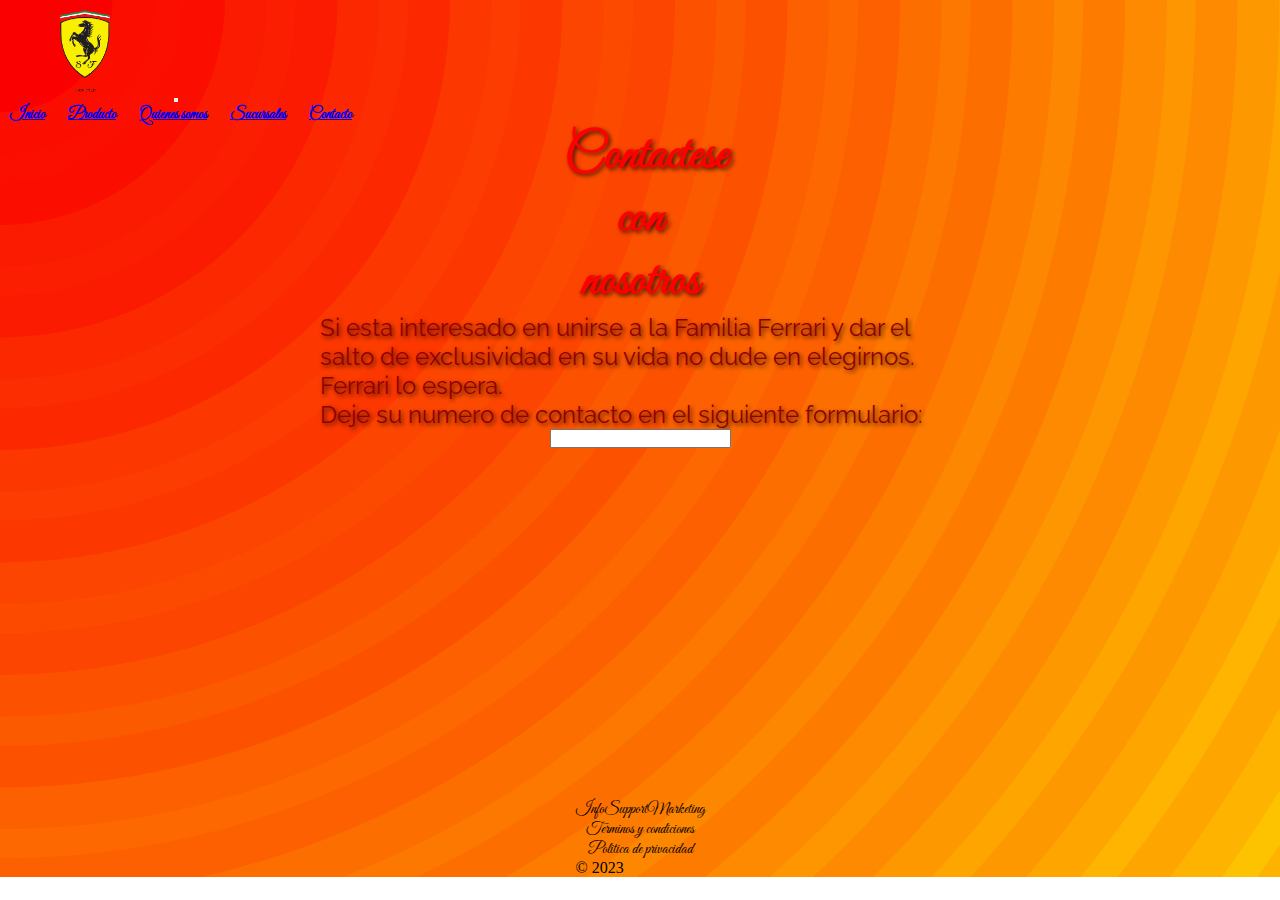
==== secciones/contacto.html @ 32e76b54 "Se agrega el proyecto" ====
<!DOCTYPE html>
<html lang="en">

<head>
    <meta charset="UTF-8">
    <meta http-equiv="X-UA-Compatible" content="IE=edge">
    <meta name="viewport" content="width=device-width, initial-scale=1.0">
    <title>Contacto</title>
    <link rel="shortcut icon" href="../recursos/imagenes/450_1000.jpg">
    <link rel="stylesheet" href="../css/style.css">
    <link rel="preconnect" href="https://fonts.googleapis.com">
    <link rel="preconnect" href="https://fonts.gstatic.com" crossorigin>
    <link href="https://fonts.googleapis.com/css2?family=Great+Vibes&display=swap" rel="stylesheet">
    <link rel="preconnect" href="https://fonts.googleapis.com">
    <link rel="preconnect" href="https://fonts.gstatic.com" crossorigin>
    <link href="https://fonts.googleapis.com/css2?family=Raleway:wght@200&display=swap" rel="stylesheet">
    <link href="https://cdn.jsdelivr.net/npm/bootstrap@5.3.0-alpha3/dist/css/bootstrap.min.css" rel="stylesheet"
        integrity="sha384-KK94CHFLLe+nY2dmCWGMq91rCGa5gtU4mk92HdvYe+M/SXH301p5ILy+dN9+nJOZ" crossorigin="anonymous">
</head>

<body>
    <!-- ENCABEZADO -->
    <header>
        <nav class="navbar navbar-expand-lg bg-body-tertiary">
            <div class="container-fluid">
                <img class="logo" src="../recursos/imagenes/ferrari-emblem-2002-removebg-preview.png"
                    alt="Logo Ferrari">
                <button class="navbar-toggler" type="button" data-bs-toggle="collapse" data-bs-target="#navbarNav"
                    aria-controls="navbarNav" aria-expanded="false" aria-label="Toggle navigation">
                    <span class="navbar-toggler-icon"></span>
                </button>
                <div class="collapse navbar-collapse" id="navbarNav">
                    <ul class="navbar-nav">
                        <li class="nav-item">
                            <a class="nav-link active" aria-current="page" href="../index.html">Inicio</a>
                        </li>
                        <li class="nav-item">
                            <a class="nav-link active" aria-current="page"
                                href="../secciones/producto.html">Producto</a>
                        </li>
                        <li class="nav-item">
                            <a class="nav-link active" aria-current="page"
                                href="../secciones/quienes-somos.html">Quienes
                                somos</a>
                        </li>
                        <li class="nav-item">
                            <a class="nav-link active" aria-current="page"
                                href="../secciones/sucursales.html">Sucursales</a>
                        </li>
                        <li class="nav-item">
                            <a class="nav-link active" aria-current="page"
                                href="../secciones/contacto.html">Contacto</a>
                        </li>
                    </ul>
                </div>
            </div>
        </nav>
    </header>
    <!-- CONTENIDO PRINCIPAL -->
    <main>
        <div class="flex-padre">
            <h1>Contactese con nosotros</h1>
            <p>
                Si esta interesado en unirse a la Familia Ferrari y dar el salto de exclusividad en su vida no dude en
                elegirnos. Ferrari lo espera.
            </p>
            <p>Deje su numero de contacto en el siguiente formulario:</p>
            <form action="#" method="get"></form>
            <input type="tel">
        </div>
    </main>
    <!-- PIE DE PAGINA -->
    <footer>
        <footer class="footer">

            <section>

                <div class="soporte">
                    <a href="#">Info</a>
                    <a href="#">Support</a>
                    <a href="#">Marketing</a>
                </div>

                <div class="terminos">
                    <a href="#">Terminos y condiciones</a>
                    <a href="#">Politica de privacidad</a>
                </div>

                <div class="copy">

                    &copy 2023

                </div>

            </section>

        </footer>
    </footer>
    <script src="https://cdn.jsdelivr.net/npm/bootstrap@5.3.0-alpha3/dist/js/bootstrap.bundle.min.js"
        integrity="sha384-ENjdO4Dr2bkBIFxQpeoTz1HIcje39Wm4jDKdf19U8gI4ddQ3GYNS7NTKfAdVQSZe"
        crossorigin="anonymous"></script>
</body>

</html>
---- css/style.css ----
/* HEADER */
.navbar {
    padding: 0 !important;

}

.logo {
    width: 170px;
    height: 100px;
}

.container-fluid {
    background-color: #FFFF00;
    background-image: url("data:image/svg+xml,%3Csvg xmlns='http://www.w3.org/2000/svg' width='100%25' height='100%25' viewBox='0 0 1600 800'%3E%3Cg stroke='%23FF0000' stroke-width='74.3' stroke-opacity='0.08' %3E%3Ccircle fill='%23FFFF00' cx='0' cy='0' r='1800'/%3E%3Ccircle fill='%23fff000' cx='0' cy='0' r='1700'/%3E%3Ccircle fill='%23ffe100' cx='0' cy='0' r='1600'/%3E%3Ccircle fill='%23fed200' cx='0' cy='0' r='1500'/%3E%3Ccircle fill='%23fec300' cx='0' cy='0' r='1400'/%3E%3Ccircle fill='%23feb400' cx='0' cy='0' r='1300'/%3E%3Ccircle fill='%23fea500' cx='0' cy='0' r='1200'/%3E%3Ccircle fill='%23fd9600' cx='0' cy='0' r='1100'/%3E%3Ccircle fill='%23fd8700' cx='0' cy='0' r='1000'/%3E%3Ccircle fill='%23fd7800' cx='0' cy='0' r='900'/%3E%3Ccircle fill='%23fd6900' cx='0' cy='0' r='800'/%3E%3Ccircle fill='%23fc5a00' cx='0' cy='0' r='700'/%3E%3Ccircle fill='%23fc4b00' cx='0' cy='0' r='600'/%3E%3Ccircle fill='%23fc3c00' cx='0' cy='0' r='500'/%3E%3Ccircle fill='%23fc2d00' cx='0' cy='0' r='400'/%3E%3Ccircle fill='%23fb1e00' cx='0' cy='0' r='300'/%3E%3Ccircle fill='%23fb0f00' cx='0' cy='0' r='200'/%3E%3Ccircle fill='%23FB0000' cx='0' cy='0' r='100'/%3E%3C/g%3E%3C/svg%3E");
    background-attachment: fixed;
    background-size: cover;
}

* {
    margin: 0;
    padding: 0;
}

ul {
    font-family: 'Great Vibes', cursive;
}

nav ul li {
    display: inline;
    text-align: right;
    margin: 10px;
    font-weight: bold;
    padding: 0px;
}


/* MAIN */
main {
    background-color: #FFFF00;
    background-image: url("data:image/svg+xml,%3Csvg xmlns='http://www.w3.org/2000/svg' width='100%25' height='100%25' viewBox='0 0 1600 800'%3E%3Cg stroke='%23FF0000' stroke-width='74.3' stroke-opacity='0.08' %3E%3Ccircle fill='%23FFFF00' cx='0' cy='0' r='1800'/%3E%3Ccircle fill='%23fff000' cx='0' cy='0' r='1700'/%3E%3Ccircle fill='%23ffe100' cx='0' cy='0' r='1600'/%3E%3Ccircle fill='%23fed200' cx='0' cy='0' r='1500'/%3E%3Ccircle fill='%23fec300' cx='0' cy='0' r='1400'/%3E%3Ccircle fill='%23feb400' cx='0' cy='0' r='1300'/%3E%3Ccircle fill='%23fea500' cx='0' cy='0' r='1200'/%3E%3Ccircle fill='%23fd9600' cx='0' cy='0' r='1100'/%3E%3Ccircle fill='%23fd8700' cx='0' cy='0' r='1000'/%3E%3Ccircle fill='%23fd7800' cx='0' cy='0' r='900'/%3E%3Ccircle fill='%23fd6900' cx='0' cy='0' r='800'/%3E%3Ccircle fill='%23fc5a00' cx='0' cy='0' r='700'/%3E%3Ccircle fill='%23fc4b00' cx='0' cy='0' r='600'/%3E%3Ccircle fill='%23fc3c00' cx='0' cy='0' r='500'/%3E%3Ccircle fill='%23fc2d00' cx='0' cy='0' r='400'/%3E%3Ccircle fill='%23fb1e00' cx='0' cy='0' r='300'/%3E%3Ccircle fill='%23fb0f00' cx='0' cy='0' r='200'/%3E%3Ccircle fill='%23FB0000' cx='0' cy='0' r='100'/%3E%3C/g%3E%3C/svg%3E");
    background-attachment: fixed;
    background-size: cover;
    color: rgb(144, 0, 0);
    margin-bottom: 0;
    min-height: 75vh;
    text-shadow: 0.125em 0.125em 0.25em rgba(0, 0, 0, 0.703);
}

h1 {
    text-align: center;
    color: red;
    font-size: 50px;
    font-family: 'Great Vibes', cursive;
}

h2 {
    text-align: center;
    color: red;
    font-family: 'Great Vibes', cursive;
}

p {
    font-family: 'Raleway', sans-serif;
    font-size: 24px;
}


.img-texto {
    display: flex;
    flex-direction: row;
    justify-content: center;
}

.flex-padre {
    display: flex;
    flex-direction: column;
    justify-content: center;
    align-items: center;
}

.flex-padre p {
    width: 50vw;
}

.imagencar {
    width: 350px;
    margin-right: 10%;
    margin-top: 10%;
    border-radius: 30px;
}


.flex-padre h1 {
    width: 150px;
}

/* FOOTER */
footer {
    display: flex;
    justify-content: center;
    background-color: #FFFF00;
    background-image: url("data:image/svg+xml,%3Csvg xmlns='http://www.w3.org/2000/svg' width='100%25' height='100%25' viewBox='0 0 1600 800'%3E%3Cg stroke='%23FF0000' stroke-width='74.3' stroke-opacity='0.08' %3E%3Ccircle fill='%23FFFF00' cx='0' cy='0' r='1800'/%3E%3Ccircle fill='%23fff000' cx='0' cy='0' r='1700'/%3E%3Ccircle fill='%23ffe100' cx='0' cy='0' r='1600'/%3E%3Ccircle fill='%23fed200' cx='0' cy='0' r='1500'/%3E%3Ccircle fill='%23fec300' cx='0' cy='0' r='1400'/%3E%3Ccircle fill='%23feb400' cx='0' cy='0' r='1300'/%3E%3Ccircle fill='%23fea500' cx='0' cy='0' r='1200'/%3E%3Ccircle fill='%23fd9600' cx='0' cy='0' r='1100'/%3E%3Ccircle fill='%23fd8700' cx='0' cy='0' r='1000'/%3E%3Ccircle fill='%23fd7800' cx='0' cy='0' r='900'/%3E%3Ccircle fill='%23fd6900' cx='0' cy='0' r='800'/%3E%3Ccircle fill='%23fc5a00' cx='0' cy='0' r='700'/%3E%3Ccircle fill='%23fc4b00' cx='0' cy='0' r='600'/%3E%3Ccircle fill='%23fc3c00' cx='0' cy='0' r='500'/%3E%3Ccircle fill='%23fc2d00' cx='0' cy='0' r='400'/%3E%3Ccircle fill='%23fb1e00' cx='0' cy='0' r='300'/%3E%3Ccircle fill='%23fb0f00' cx='0' cy='0' r='200'/%3E%3Ccircle fill='%23FB0000' cx='0' cy='0' r='100'/%3E%3C/g%3E%3C/svg%3E");
    background-attachment: fixed;
    background-size: cover;
    height: auto;

}

.soporte a,
.terminos a {
    display: flex;
    justify-content: space-around;
    text-decoration: none;
    list-style: none;
    color: black;
    font-family: 'Great Vibes', cursive;
}

.soporte {
    display: flex;
    flex-direction: row;
    justify-content: space-between;
}
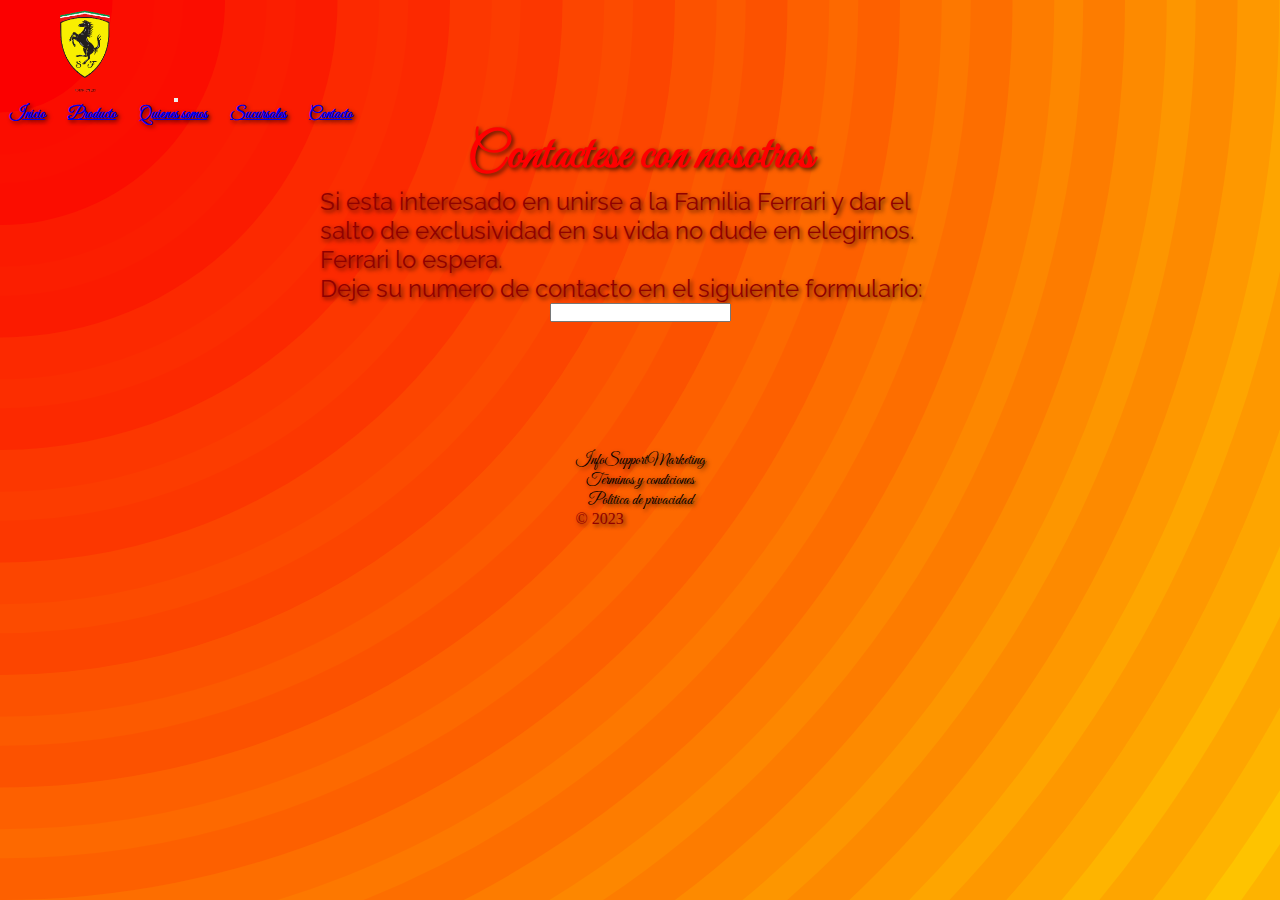
==== commit 5b78bdd0: "arreglando errores" ====
--- a/secciones/contacto.html
+++ b/secciones/contacto.html
@@ -22,7 +22,7 @@
     <!-- ENCABEZADO -->
     <header>
         <nav class="navbar navbar-expand-lg bg-body-tertiary">
-            <div class="container-fluid">
+            <div class="container-fluid fondonav">
                 <img class="logo" src="../recursos/imagenes/ferrari-emblem-2002-removebg-preview.png"
                     alt="Logo Ferrari">
                 <button class="navbar-toggler" type="button" data-bs-toggle="collapse" data-bs-target="#navbarNav"
--- a/css/style.css
+++ b/css/style.css
@@ -1,3 +1,8 @@
+* {
+    margin: 0;
+    padding: 0;
+}
+
 /* HEADER */
 .navbar {
     padding: 0 !important;
@@ -9,20 +14,11 @@
     height: 100px;
 }
 
-.container-fluid {
+.fondonav {
     background-color: #FFFF00;
     background-image: url("data:image/svg+xml,%3Csvg xmlns='http://www.w3.org/2000/svg' width='100%25' height='100%25' viewBox='0 0 1600 800'%3E%3Cg stroke='%23FF0000' stroke-width='74.3' stroke-opacity='0.08' %3E%3Ccircle fill='%23FFFF00' cx='0' cy='0' r='1800'/%3E%3Ccircle fill='%23fff000' cx='0' cy='0' r='1700'/%3E%3Ccircle fill='%23ffe100' cx='0' cy='0' r='1600'/%3E%3Ccircle fill='%23fed200' cx='0' cy='0' r='1500'/%3E%3Ccircle fill='%23fec300' cx='0' cy='0' r='1400'/%3E%3Ccircle fill='%23feb400' cx='0' cy='0' r='1300'/%3E%3Ccircle fill='%23fea500' cx='0' cy='0' r='1200'/%3E%3Ccircle fill='%23fd9600' cx='0' cy='0' r='1100'/%3E%3Ccircle fill='%23fd8700' cx='0' cy='0' r='1000'/%3E%3Ccircle fill='%23fd7800' cx='0' cy='0' r='900'/%3E%3Ccircle fill='%23fd6900' cx='0' cy='0' r='800'/%3E%3Ccircle fill='%23fc5a00' cx='0' cy='0' r='700'/%3E%3Ccircle fill='%23fc4b00' cx='0' cy='0' r='600'/%3E%3Ccircle fill='%23fc3c00' cx='0' cy='0' r='500'/%3E%3Ccircle fill='%23fc2d00' cx='0' cy='0' r='400'/%3E%3Ccircle fill='%23fb1e00' cx='0' cy='0' r='300'/%3E%3Ccircle fill='%23fb0f00' cx='0' cy='0' r='200'/%3E%3Ccircle fill='%23FB0000' cx='0' cy='0' r='100'/%3E%3C/g%3E%3C/svg%3E");
     background-attachment: fixed;
     background-size: cover;
-}
-
-* {
-    margin: 0;
-    padding: 0;
-}
-
-ul {
-    font-family: 'Great Vibes', cursive;
 }
 
 nav ul li {
@@ -31,18 +27,17 @@
     margin: 10px;
     font-weight: bold;
     padding: 0px;
+    font-family: 'Great Vibes', cursive;
 }
 
 
 /* MAIN */
-main {
+body {
     background-color: #FFFF00;
     background-image: url("data:image/svg+xml,%3Csvg xmlns='http://www.w3.org/2000/svg' width='100%25' height='100%25' viewBox='0 0 1600 800'%3E%3Cg stroke='%23FF0000' stroke-width='74.3' stroke-opacity='0.08' %3E%3Ccircle fill='%23FFFF00' cx='0' cy='0' r='1800'/%3E%3Ccircle fill='%23fff000' cx='0' cy='0' r='1700'/%3E%3Ccircle fill='%23ffe100' cx='0' cy='0' r='1600'/%3E%3Ccircle fill='%23fed200' cx='0' cy='0' r='1500'/%3E%3Ccircle fill='%23fec300' cx='0' cy='0' r='1400'/%3E%3Ccircle fill='%23feb400' cx='0' cy='0' r='1300'/%3E%3Ccircle fill='%23fea500' cx='0' cy='0' r='1200'/%3E%3Ccircle fill='%23fd9600' cx='0' cy='0' r='1100'/%3E%3Ccircle fill='%23fd8700' cx='0' cy='0' r='1000'/%3E%3Ccircle fill='%23fd7800' cx='0' cy='0' r='900'/%3E%3Ccircle fill='%23fd6900' cx='0' cy='0' r='800'/%3E%3Ccircle fill='%23fc5a00' cx='0' cy='0' r='700'/%3E%3Ccircle fill='%23fc4b00' cx='0' cy='0' r='600'/%3E%3Ccircle fill='%23fc3c00' cx='0' cy='0' r='500'/%3E%3Ccircle fill='%23fc2d00' cx='0' cy='0' r='400'/%3E%3Ccircle fill='%23fb1e00' cx='0' cy='0' r='300'/%3E%3Ccircle fill='%23fb0f00' cx='0' cy='0' r='200'/%3E%3Ccircle fill='%23FB0000' cx='0' cy='0' r='100'/%3E%3C/g%3E%3C/svg%3E");
     background-attachment: fixed;
     background-size: cover;
     color: rgb(144, 0, 0);
-    margin-bottom: 0;
-    min-height: 75vh;
     text-shadow: 0.125em 0.125em 0.25em rgba(0, 0, 0, 0.703);
 }
 
@@ -68,7 +63,11 @@
 .img-texto {
     display: flex;
     flex-direction: row;
-    justify-content: center;
+    flex-wrap: wrap;
+    justify-content: none;
+    margin-bottom: 10%;
+    padding-top: 5%;
+
 }
 
 .flex-padre {
@@ -76,6 +75,7 @@
     flex-direction: column;
     justify-content: center;
     align-items: center;
+    margin-bottom: 10%;
 }
 
 .flex-padre p {
@@ -83,16 +83,11 @@
 }
 
 .imagencar {
-    width: 350px;
-    margin-right: 10%;
-    margin-top: 10%;
-    border-radius: 30px;
+    width: 500px;
+    height: auto;
+    border-radius: 20px;
 }
 
-
-.flex-padre h1 {
-    width: 150px;
-}
 
 /* FOOTER */
 footer {
@@ -103,7 +98,7 @@
     background-attachment: fixed;
     background-size: cover;
     height: auto;
-
+    margin-bottom: 0;
 }
 
 .soporte a,
@@ -120,4 +115,35 @@
     display: flex;
     flex-direction: row;
     justify-content: space-between;
+}
+
+.textocar {
+    width: 60%;
+    padding: auto;
+    text-align: center;
+}
+
+.textocar ul {
+    list-style: none;
+}
+
+.framecar {
+    border-radius: 15px;
+}
+
+@media(max-width:768px) {
+    .textocar {
+        width: 100%;
+        padding: 5%;
+    }
+
+    .imagencar {
+        width: 350px;
+        height: auto;
+    }
+
+    .framecar {
+        width: 350px;
+        height: 250px;
+    }
 }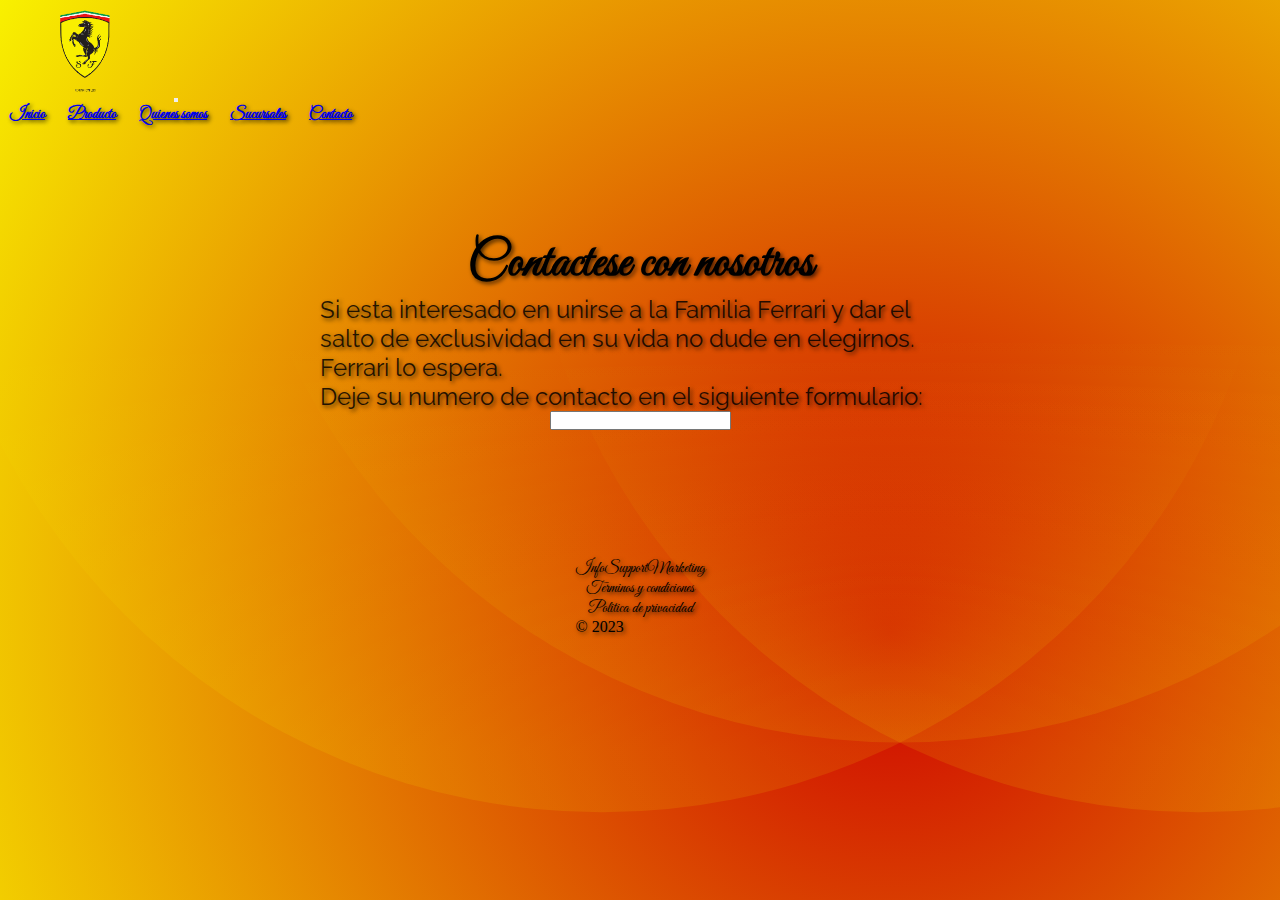
==== commit 09a9da8c: "FerrariWEBconSASS" ====
--- a/secciones/contacto.html
+++ b/secciones/contacto.html
@@ -7,7 +7,6 @@
     <meta name="viewport" content="width=device-width, initial-scale=1.0">
     <title>Contacto</title>
     <link rel="shortcut icon" href="../recursos/imagenes/450_1000.jpg">
-    <link rel="stylesheet" href="../css/style.css">
     <link rel="preconnect" href="https://fonts.googleapis.com">
     <link rel="preconnect" href="https://fonts.gstatic.com" crossorigin>
     <link href="https://fonts.googleapis.com/css2?family=Great+Vibes&display=swap" rel="stylesheet">
@@ -16,6 +15,8 @@
     <link href="https://fonts.googleapis.com/css2?family=Raleway:wght@200&display=swap" rel="stylesheet">
     <link href="https://cdn.jsdelivr.net/npm/bootstrap@5.3.0-alpha3/dist/css/bootstrap.min.css" rel="stylesheet"
         integrity="sha384-KK94CHFLLe+nY2dmCWGMq91rCGa5gtU4mk92HdvYe+M/SXH301p5ILy+dN9+nJOZ" crossorigin="anonymous">
+    <link rel="stylesheet" href="https://cdnjs.cloudflare.com/ajax/libs/animate.css/4.1.1/animate.min.css" />
+    <link rel="stylesheet" href="../css/style.css">
 </head>
 
 <body>
@@ -59,12 +60,12 @@
     <!-- CONTENIDO PRINCIPAL -->
     <main>
         <div class="flex-padre">
-            <h1>Contactese con nosotros</h1>
-            <p>
+            <h1 class="animate__animated animate__fadeInDown">Contactese con nosotros</h1>
+            <p class="animate__animated animate__fadeInDown">
                 Si esta interesado en unirse a la Familia Ferrari y dar el salto de exclusividad en su vida no dude en
                 elegirnos. Ferrari lo espera.
             </p>
-            <p>Deje su numero de contacto en el siguiente formulario:</p>
+            <p class="animate__animated animate__fadeInDown">Deje su numero de contacto en el siguiente formulario:</p>
             <form action="#" method="get"></form>
             <input type="tel">
         </div>
--- a/css/style.css
+++ b/css/style.css
@@ -1,149 +1,121 @@
 * {
-    margin: 0;
-    padding: 0;
-}
+  margin: 0;
+  padding: 0; }
 
-/* HEADER */
 .navbar {
-    padding: 0 !important;
-
-}
-
-.logo {
-    width: 170px;
-    height: 100px;
-}
-
-.fondonav {
-    background-color: #FFFF00;
-    background-image: url("data:image/svg+xml,%3Csvg xmlns='http://www.w3.org/2000/svg' width='100%25' height='100%25' viewBox='0 0 1600 800'%3E%3Cg stroke='%23FF0000' stroke-width='74.3' stroke-opacity='0.08' %3E%3Ccircle fill='%23FFFF00' cx='0' cy='0' r='1800'/%3E%3Ccircle fill='%23fff000' cx='0' cy='0' r='1700'/%3E%3Ccircle fill='%23ffe100' cx='0' cy='0' r='1600'/%3E%3Ccircle fill='%23fed200' cx='0' cy='0' r='1500'/%3E%3Ccircle fill='%23fec300' cx='0' cy='0' r='1400'/%3E%3Ccircle fill='%23feb400' cx='0' cy='0' r='1300'/%3E%3Ccircle fill='%23fea500' cx='0' cy='0' r='1200'/%3E%3Ccircle fill='%23fd9600' cx='0' cy='0' r='1100'/%3E%3Ccircle fill='%23fd8700' cx='0' cy='0' r='1000'/%3E%3Ccircle fill='%23fd7800' cx='0' cy='0' r='900'/%3E%3Ccircle fill='%23fd6900' cx='0' cy='0' r='800'/%3E%3Ccircle fill='%23fc5a00' cx='0' cy='0' r='700'/%3E%3Ccircle fill='%23fc4b00' cx='0' cy='0' r='600'/%3E%3Ccircle fill='%23fc3c00' cx='0' cy='0' r='500'/%3E%3Ccircle fill='%23fc2d00' cx='0' cy='0' r='400'/%3E%3Ccircle fill='%23fb1e00' cx='0' cy='0' r='300'/%3E%3Ccircle fill='%23fb0f00' cx='0' cy='0' r='200'/%3E%3Ccircle fill='%23FB0000' cx='0' cy='0' r='100'/%3E%3C/g%3E%3C/svg%3E");
-    background-attachment: fixed;
-    background-size: cover;
-}
-
-nav ul li {
+  padding: 0 !important; }
+  .navbar li {
     display: inline;
     text-align: right;
     margin: 10px;
     font-weight: bold;
     padding: 0px;
-    font-family: 'Great Vibes', cursive;
-}
+    font-family: 'Great Vibes', cursive; }
 
+.logo {
+  width: 170px;
+  height: 100px; }
 
-/* MAIN */
+.fondonav {
+  background-color: #FBFF00;
+  background-image: url("data:image/svg+xml,%3Csvg xmlns='http://www.w3.org/2000/svg' width='100%25' height='100%25' viewBox='0 0 800 400'%3E%3Cdefs%3E%3CradialGradient id='a' cx='396' cy='281' r='514' gradientUnits='userSpaceOnUse'%3E%3Cstop offset='0' stop-color='%23CE0101'/%3E%3Cstop offset='1' stop-color='%23FBFF00'/%3E%3C/radialGradient%3E%3ClinearGradient id='b' gradientUnits='userSpaceOnUse' x1='400' y1='148' x2='400' y2='333'%3E%3Cstop offset='0' stop-color='%23FBFF00' stop-opacity='0'/%3E%3Cstop offset='1' stop-color='%23FBFF00' stop-opacity='0.5'/%3E%3C/linearGradient%3E%3C/defs%3E%3Crect fill='url(%23a)' width='800' height='400'/%3E%3Cg fill-opacity='0.22'%3E%3Ccircle fill='url(%23b)' cx='267.5' cy='61' r='300'/%3E%3Ccircle fill='url(%23b)' cx='532.5' cy='61' r='300'/%3E%3Ccircle fill='url(%23b)' cx='400' cy='30' r='300'/%3E%3C/g%3E%3C/svg%3E");
+  background-attachment: fixed;
+  background-size: cover; }
+
 body {
-    background-color: #FFFF00;
-    background-image: url("data:image/svg+xml,%3Csvg xmlns='http://www.w3.org/2000/svg' width='100%25' height='100%25' viewBox='0 0 1600 800'%3E%3Cg stroke='%23FF0000' stroke-width='74.3' stroke-opacity='0.08' %3E%3Ccircle fill='%23FFFF00' cx='0' cy='0' r='1800'/%3E%3Ccircle fill='%23fff000' cx='0' cy='0' r='1700'/%3E%3Ccircle fill='%23ffe100' cx='0' cy='0' r='1600'/%3E%3Ccircle fill='%23fed200' cx='0' cy='0' r='1500'/%3E%3Ccircle fill='%23fec300' cx='0' cy='0' r='1400'/%3E%3Ccircle fill='%23feb400' cx='0' cy='0' r='1300'/%3E%3Ccircle fill='%23fea500' cx='0' cy='0' r='1200'/%3E%3Ccircle fill='%23fd9600' cx='0' cy='0' r='1100'/%3E%3Ccircle fill='%23fd8700' cx='0' cy='0' r='1000'/%3E%3Ccircle fill='%23fd7800' cx='0' cy='0' r='900'/%3E%3Ccircle fill='%23fd6900' cx='0' cy='0' r='800'/%3E%3Ccircle fill='%23fc5a00' cx='0' cy='0' r='700'/%3E%3Ccircle fill='%23fc4b00' cx='0' cy='0' r='600'/%3E%3Ccircle fill='%23fc3c00' cx='0' cy='0' r='500'/%3E%3Ccircle fill='%23fc2d00' cx='0' cy='0' r='400'/%3E%3Ccircle fill='%23fb1e00' cx='0' cy='0' r='300'/%3E%3Ccircle fill='%23fb0f00' cx='0' cy='0' r='200'/%3E%3Ccircle fill='%23FB0000' cx='0' cy='0' r='100'/%3E%3C/g%3E%3C/svg%3E");
-    background-attachment: fixed;
-    background-size: cover;
-    color: rgb(144, 0, 0);
-    text-shadow: 0.125em 0.125em 0.25em rgba(0, 0, 0, 0.703);
-}
-
-h1 {
+  background-color: #FBFF00;
+  background-image: url("data:image/svg+xml,%3Csvg xmlns='http://www.w3.org/2000/svg' width='100%25' height='100%25' viewBox='0 0 800 400'%3E%3Cdefs%3E%3CradialGradient id='a' cx='396' cy='281' r='514' gradientUnits='userSpaceOnUse'%3E%3Cstop offset='0' stop-color='%23CE0101'/%3E%3Cstop offset='1' stop-color='%23FBFF00'/%3E%3C/radialGradient%3E%3ClinearGradient id='b' gradientUnits='userSpaceOnUse' x1='400' y1='148' x2='400' y2='333'%3E%3Cstop offset='0' stop-color='%23FBFF00' stop-opacity='0'/%3E%3Cstop offset='1' stop-color='%23FBFF00' stop-opacity='0.5'/%3E%3C/linearGradient%3E%3C/defs%3E%3Crect fill='url(%23a)' width='800' height='400'/%3E%3Cg fill-opacity='0.22'%3E%3Ccircle fill='url(%23b)' cx='267.5' cy='61' r='300'/%3E%3Ccircle fill='url(%23b)' cx='532.5' cy='61' r='300'/%3E%3Ccircle fill='url(%23b)' cx='400' cy='30' r='300'/%3E%3C/g%3E%3C/svg%3E");
+  background-attachment: fixed;
+  background-size: cover;
+  color: black;
+  text-shadow: 0.125em 0.125em 0.25em rgba(0, 0, 0, 0.703); }
+  body h1 {
     text-align: center;
-    color: red;
+    color: black;
     font-size: 50px;
-    font-family: 'Great Vibes', cursive;
-}
-
-h2 {
+    font-family: 'Great Vibes', cursive; }
+  body h2 {
     text-align: center;
-    color: red;
-    font-family: 'Great Vibes', cursive;
-}
-
-p {
+    color: #2c1313;
+    font-family: 'Great Vibes', cursive; }
+  body p {
     font-family: 'Raleway', sans-serif;
     font-size: 24px;
-}
-
+    color: rgba(0, 0, 0, 0.825); }
 
 .img-texto {
-    display: flex;
-    flex-direction: row;
-    flex-wrap: wrap;
-    justify-content: none;
-    margin-bottom: 10%;
-    padding-top: 5%;
-
-}
+  display: flex;
+  flex-direction: row;
+  flex-wrap: wrap;
+  justify-content: none;
+  margin-bottom: 10%;
+  padding-top: 5%; }
 
 .flex-padre {
-    display: flex;
-    flex-direction: column;
-    justify-content: center;
-    align-items: center;
-    margin-bottom: 10%;
-}
-
-.flex-padre p {
-    width: 50vw;
-}
+  display: flex;
+  flex-direction: column;
+  justify-content: center;
+  align-items: center;
+  margin-bottom: 10%;
+  margin-top: 12vh; }
+  .flex-padre p {
+    width: 50vw; }
 
 .imagencar {
-    width: 500px;
-    height: auto;
-    border-radius: 20px;
-}
+  width: 400px;
+  height: auto;
+  border-radius: 5%;
+  margin-top: 8vh;
+  margin-left: 50px; }
 
+.textocar {
+  width: 60%;
+  padding: auto;
+  text-align: center; }
+  .textocar ul {
+    list-style: none; }
 
-/* FOOTER */
+.framecar {
+  width: 350px;
+  border-radius: 5%;
+  margin-left: 50px;
+  margin-top: 8vh; }
+
 footer {
-    display: flex;
-    justify-content: center;
-    background-color: #FFFF00;
-    background-image: url("data:image/svg+xml,%3Csvg xmlns='http://www.w3.org/2000/svg' width='100%25' height='100%25' viewBox='0 0 1600 800'%3E%3Cg stroke='%23FF0000' stroke-width='74.3' stroke-opacity='0.08' %3E%3Ccircle fill='%23FFFF00' cx='0' cy='0' r='1800'/%3E%3Ccircle fill='%23fff000' cx='0' cy='0' r='1700'/%3E%3Ccircle fill='%23ffe100' cx='0' cy='0' r='1600'/%3E%3Ccircle fill='%23fed200' cx='0' cy='0' r='1500'/%3E%3Ccircle fill='%23fec300' cx='0' cy='0' r='1400'/%3E%3Ccircle fill='%23feb400' cx='0' cy='0' r='1300'/%3E%3Ccircle fill='%23fea500' cx='0' cy='0' r='1200'/%3E%3Ccircle fill='%23fd9600' cx='0' cy='0' r='1100'/%3E%3Ccircle fill='%23fd8700' cx='0' cy='0' r='1000'/%3E%3Ccircle fill='%23fd7800' cx='0' cy='0' r='900'/%3E%3Ccircle fill='%23fd6900' cx='0' cy='0' r='800'/%3E%3Ccircle fill='%23fc5a00' cx='0' cy='0' r='700'/%3E%3Ccircle fill='%23fc4b00' cx='0' cy='0' r='600'/%3E%3Ccircle fill='%23fc3c00' cx='0' cy='0' r='500'/%3E%3Ccircle fill='%23fc2d00' cx='0' cy='0' r='400'/%3E%3Ccircle fill='%23fb1e00' cx='0' cy='0' r='300'/%3E%3Ccircle fill='%23fb0f00' cx='0' cy='0' r='200'/%3E%3Ccircle fill='%23FB0000' cx='0' cy='0' r='100'/%3E%3C/g%3E%3C/svg%3E");
-    background-attachment: fixed;
-    background-size: cover;
-    height: auto;
-    margin-bottom: 0;
-}
+  display: flex;
+  justify-content: center;
+  background-color: #FBFF00;
+  background-image: url("data:image/svg+xml,%3Csvg xmlns='http://www.w3.org/2000/svg' width='100%25' height='100%25' viewBox='0 0 800 400'%3E%3Cdefs%3E%3CradialGradient id='a' cx='396' cy='281' r='514' gradientUnits='userSpaceOnUse'%3E%3Cstop offset='0' stop-color='%23CE0101'/%3E%3Cstop offset='1' stop-color='%23FBFF00'/%3E%3C/radialGradient%3E%3ClinearGradient id='b' gradientUnits='userSpaceOnUse' x1='400' y1='148' x2='400' y2='333'%3E%3Cstop offset='0' stop-color='%23FBFF00' stop-opacity='0'/%3E%3Cstop offset='1' stop-color='%23FBFF00' stop-opacity='0.5'/%3E%3C/linearGradient%3E%3C/defs%3E%3Crect fill='url(%23a)' width='800' height='400'/%3E%3Cg fill-opacity='0.22'%3E%3Ccircle fill='url(%23b)' cx='267.5' cy='61' r='300'/%3E%3Ccircle fill='url(%23b)' cx='532.5' cy='61' r='300'/%3E%3Ccircle fill='url(%23b)' cx='400' cy='30' r='300'/%3E%3C/g%3E%3C/svg%3E");
+  background-attachment: fixed;
+  background-size: cover;
+  height: auto;
+  margin-bottom: 0; }
 
 .soporte a,
 .terminos a {
-    display: flex;
-    justify-content: space-around;
-    text-decoration: none;
-    list-style: none;
-    color: black;
-    font-family: 'Great Vibes', cursive;
-}
+  display: flex;
+  justify-content: space-around;
+  text-decoration: none;
+  list-style: none;
+  color: black;
+  font-family: 'Great Vibes', cursive; }
 
 .soporte {
-    display: flex;
-    flex-direction: row;
-    justify-content: space-between;
-}
+  display: flex;
+  flex-direction: row;
+  justify-content: space-between; }
 
-.textocar {
-    width: 60%;
-    padding: auto;
-    text-align: center;
-}
-
-.textocar ul {
-    list-style: none;
-}
-
-.framecar {
-    border-radius: 15px;
-}
-
-@media(max-width:768px) {
-    .textocar {
-        width: 100%;
-        padding: 5%;
-    }
-
-    .imagencar {
-        width: 350px;
-        height: auto;
-    }
-
-    .framecar {
-        width: 350px;
-        height: 250px;
-    }
-}+@media (max-width: 768px) {
+  .textocar {
+    width: 100%;
+    padding: 5%; }
+  .imagencar {
+    width: 350px;
+    height: auto; }
+  .framecar {
+    width: 350px;
+    height: 250px; }
+  .carousel-inner {
+    width: 350px;
+    height: auto;
+    margin-top: 1vh; } }
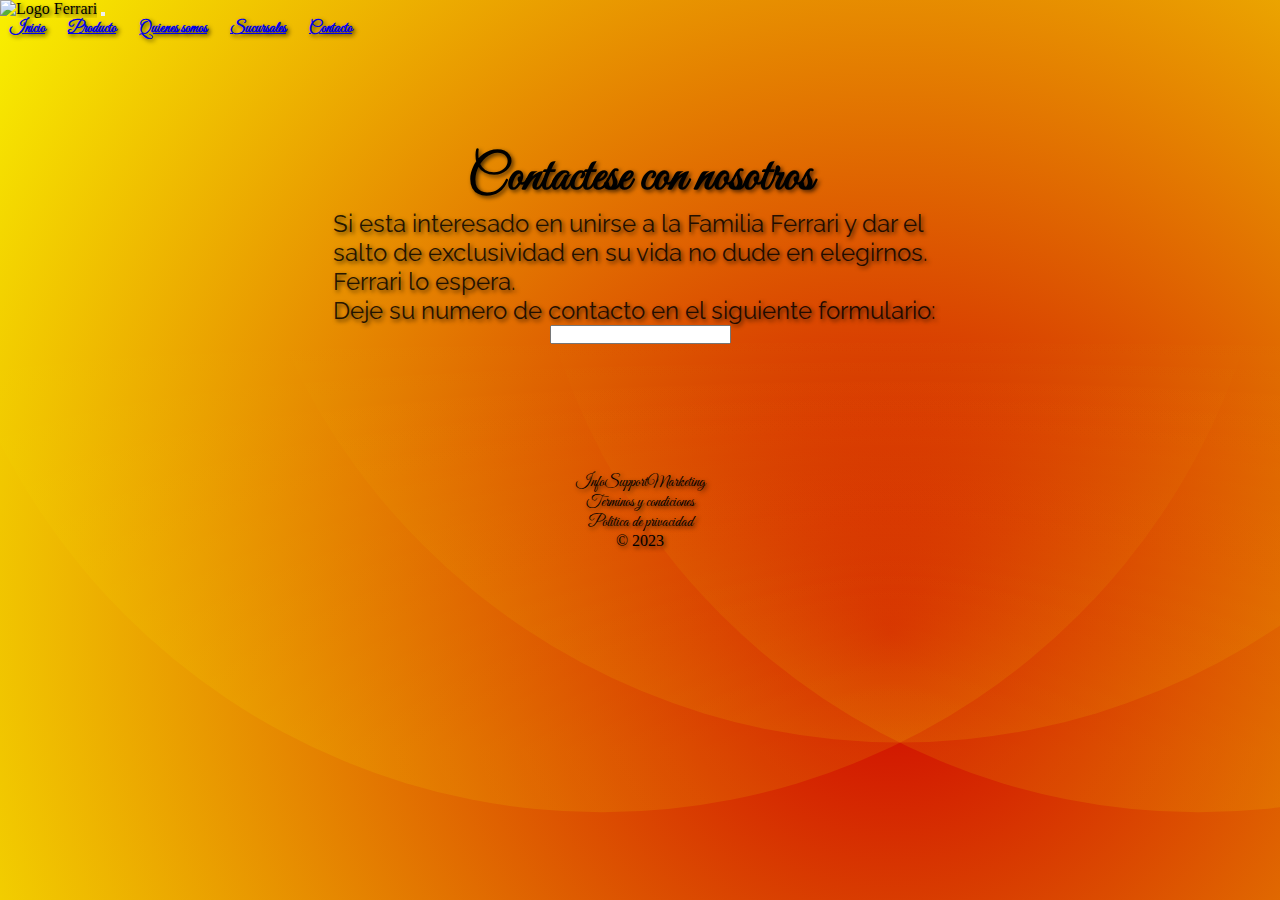
==== commit b8c641b0: "Correcion detalles 3er pre-entrega" ====
--- a/secciones/contacto.html
+++ b/secciones/contacto.html
@@ -5,8 +5,10 @@
     <meta charset="UTF-8">
     <meta http-equiv="X-UA-Compatible" content="IE=edge">
     <meta name="viewport" content="width=device-width, initial-scale=1.0">
+    <meta name="keywords" content="numero, contacto, unirse, donde, ferrari">
+    <meta name="description" content="Aqui podras contactarnos para unirte a nuestra familia">
     <title>Contacto</title>
-    <link rel="shortcut icon" href="../recursos/imagenes/450_1000.jpg">
+    <link rel="shortcut icon" href="https://res.cloudinary.com/dx3oevnia/image/upload/v1683577201/450_1000_jys2qa.jpg">
     <link rel="preconnect" href="https://fonts.googleapis.com">
     <link rel="preconnect" href="https://fonts.gstatic.com" crossorigin>
     <link href="https://fonts.googleapis.com/css2?family=Great+Vibes&display=swap" rel="stylesheet">
@@ -24,7 +26,8 @@
     <header>
         <nav class="navbar navbar-expand-lg bg-body-tertiary">
             <div class="container-fluid fondonav">
-                <img class="logo" src="../recursos/imagenes/ferrari-emblem-2002-removebg-preview.png"
+                <img class="logo"
+                    src="https://res.cloudinary.com/dx3oevnia/image/upload/v1683577219/ferrari-emblem-2002-removebg-preview_o95kzf.png"
                     alt="Logo Ferrari">
                 <button class="navbar-toggler" type="button" data-bs-toggle="collapse" data-bs-target="#navbarNav"
                     aria-controls="navbarNav" aria-expanded="false" aria-label="Toggle navigation">
@@ -87,7 +90,7 @@
                     <a href="#">Politica de privacidad</a>
                 </div>
 
-                <div class="copy">
+                <div style="text-align: center;">
 
                     &copy 2023
 
--- a/css/style.css
+++ b/css/style.css
@@ -11,6 +11,10 @@
     font-weight: bold;
     padding: 0px;
     font-family: 'Great Vibes', cursive; }
+    .navbar li:hover {
+      background-color: #FBFF00;
+      color: white;
+      border-radius: 5px; }
 
 .logo {
   width: 170px;
@@ -41,13 +45,13 @@
   body p {
     font-family: 'Raleway', sans-serif;
     font-size: 24px;
-    color: rgba(0, 0, 0, 0.825); }
+    color: rgba(0, 0, 0, 0.825);
+    margin-left: 25px; }
 
 .img-texto {
   display: flex;
   flex-direction: row;
   flex-wrap: wrap;
-  justify-content: none;
   margin-bottom: 10%;
   padding-top: 5%; }
 
@@ -79,7 +83,8 @@
   width: 350px;
   border-radius: 5%;
   margin-left: 50px;
-  margin-top: 8vh; }
+  margin-top: 8vh;
+  height: 225px; }
 
 footer {
   display: flex;
@@ -89,7 +94,7 @@
   background-attachment: fixed;
   background-size: cover;
   height: auto;
-  margin-bottom: 0; }
+  margin-bottom: 50px; }
 
 .soporte a,
 .terminos a {
@@ -110,12 +115,14 @@
     width: 100%;
     padding: 5%; }
   .imagencar {
-    width: 350px;
+    width: 250px;
     height: auto; }
   .framecar {
-    width: 350px;
-    height: 250px; }
+    width: 250px;
+    height: auto; }
   .carousel-inner {
-    width: 350px;
-    height: auto;
-    margin-top: 1vh; } }
+    width: 250px;
+    height: auto; }
+  .carousel-inner {
+    width: 250px;
+    height: 150px; } }
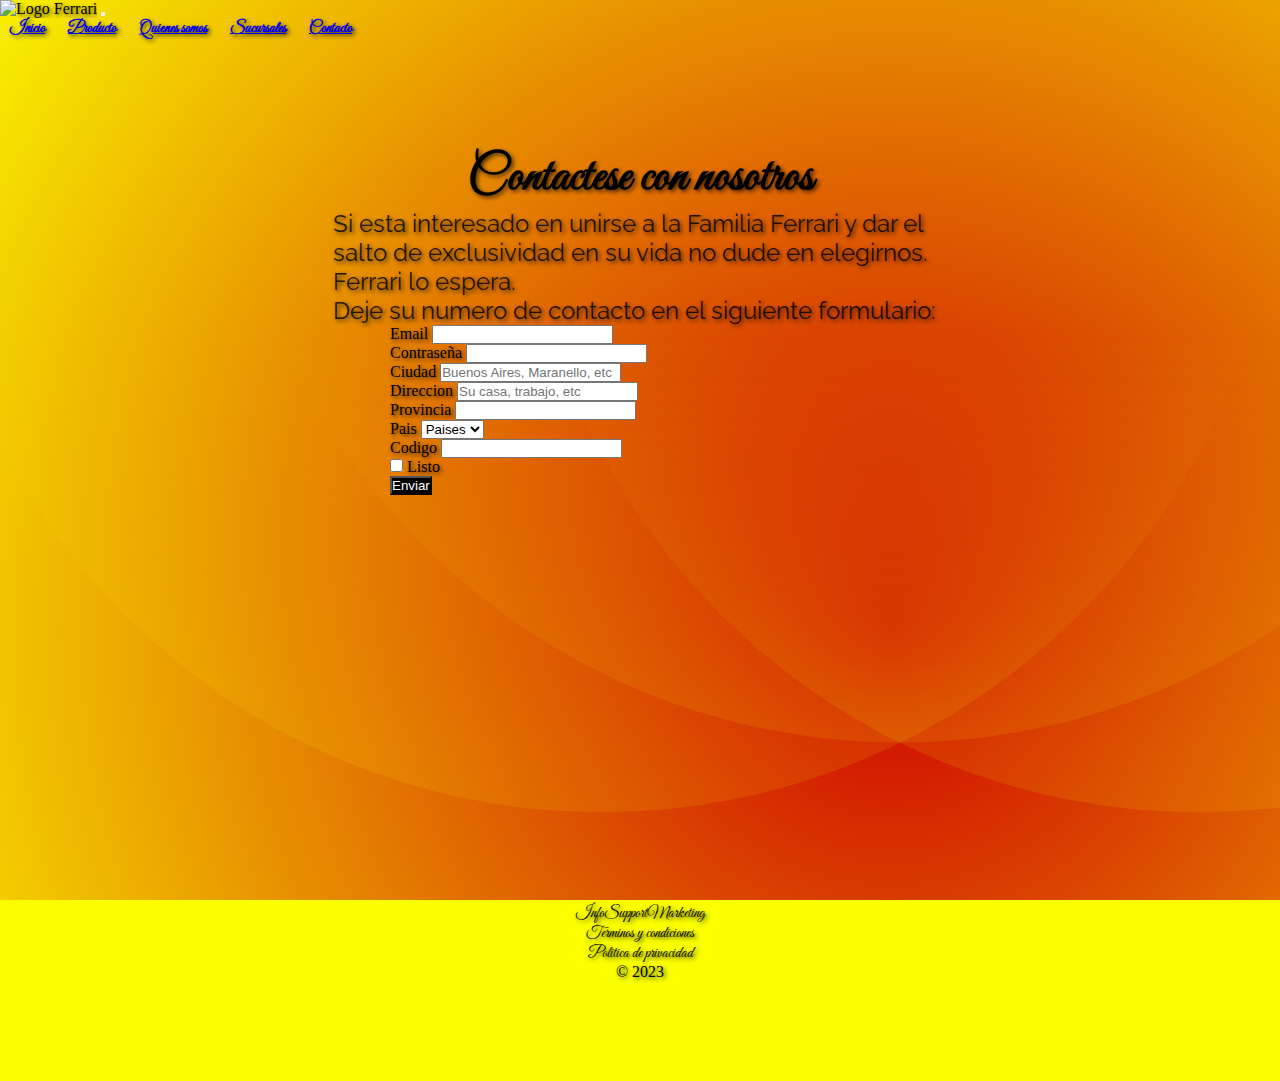
==== commit 66df4436: "Proyecto Final Frigerio" ====
--- a/secciones/contacto.html
+++ b/secciones/contacto.html
@@ -64,13 +64,58 @@
     <main>
         <div class="flex-padre">
             <h1 class="animate__animated animate__fadeInDown">Contactese con nosotros</h1>
-            <p class="animate__animated animate__fadeInDown">
+            <p class="animate__animated animate__zoomIn">
                 Si esta interesado en unirse a la Familia Ferrari y dar el salto de exclusividad en su vida no dude en
                 elegirnos. Ferrari lo espera.
             </p>
-            <p class="animate__animated animate__fadeInDown">Deje su numero de contacto en el siguiente formulario:</p>
-            <form action="#" method="get"></form>
-            <input type="tel">
+            <p class="animate__animated animate__zoomIn">Deje su numero de contacto en el siguiente formulario:</p>
+            <!-- <form action="#" method="get"></form>
+            <input type="tel"> -->
+            <form class="row g-3 formulario">
+                <div class="col-md-6">
+                    <label for="inputEmail4" class="form-label">Email</label>
+                    <input type="email" class="form-control" id="inputEmail4">
+                </div>
+                <div class="col-md-6">
+                    <label for="inputPassword4" class="form-label">Contraseña</label>
+                    <input type="password" class="form-control" id="inputPassword4">
+                </div>
+                <div class="col-12">
+                    <label for="inputAddress" class="form-label">Ciudad</label>
+                    <input type="text" class="form-control" id="inputAddress"
+                        placeholder="Buenos Aires, Maranello, etc">
+                </div>
+                <div class="col-12">
+                    <label for="inputAddress2" class="form-label">Direccion</label>
+                    <input type="text" class="form-control" id="inputAddress2" placeholder="Su casa, trabajo, etc">
+                </div>
+                <div class="col-md-6">
+                    <label for="inputCity" class="form-label">Provincia</label>
+                    <input type="text" class="form-control" id="inputCity">
+                </div>
+                <div class="col-md-4">
+                    <label for="inputState" class="form-label">Pais</label>
+                    <select id="inputState" class="form-select">
+                        <option selected>Paises</option>
+                        <option>...</option>
+                    </select>
+                </div>
+                <div class="col-md-2">
+                    <label for="inputZip" class="form-label">Codigo</label>
+                    <input type="text" class="form-control" id="inputZip">
+                </div>
+                <div class="col-12">
+                    <div class="form-check">
+                        <input class="form-check-input" type="checkbox" id="gridCheck">
+                        <label class="form-check-label" for="gridCheck">
+                            Listo
+                        </label>
+                    </div>
+                </div>
+                <div class="col-12">
+                    <button type="submit" class="btn btn-primary">Enviar</button>
+                </div>
+            </form>
         </div>
     </main>
     <!-- PIE DE PAGINA -->
--- a/css/style.css
+++ b/css/style.css
@@ -64,6 +64,13 @@
   margin-top: 12vh; }
   .flex-padre p {
     width: 50vw; }
+  .flex-padre form {
+    width: 500px;
+    height: 450px; }
+  .flex-padre button {
+    background-color: black;
+    color: white;
+    border-color: #000000; }
 
 .imagencar {
   width: 400px;
@@ -125,4 +132,9 @@
     height: auto; }
   .carousel-inner {
     width: 250px;
-    height: 150px; } }
+    height: 150px; }
+  .formulario {
+    width: 80% !important;
+    height: auto !important; }
+  .navbar {
+    font-size: 19px; } }
